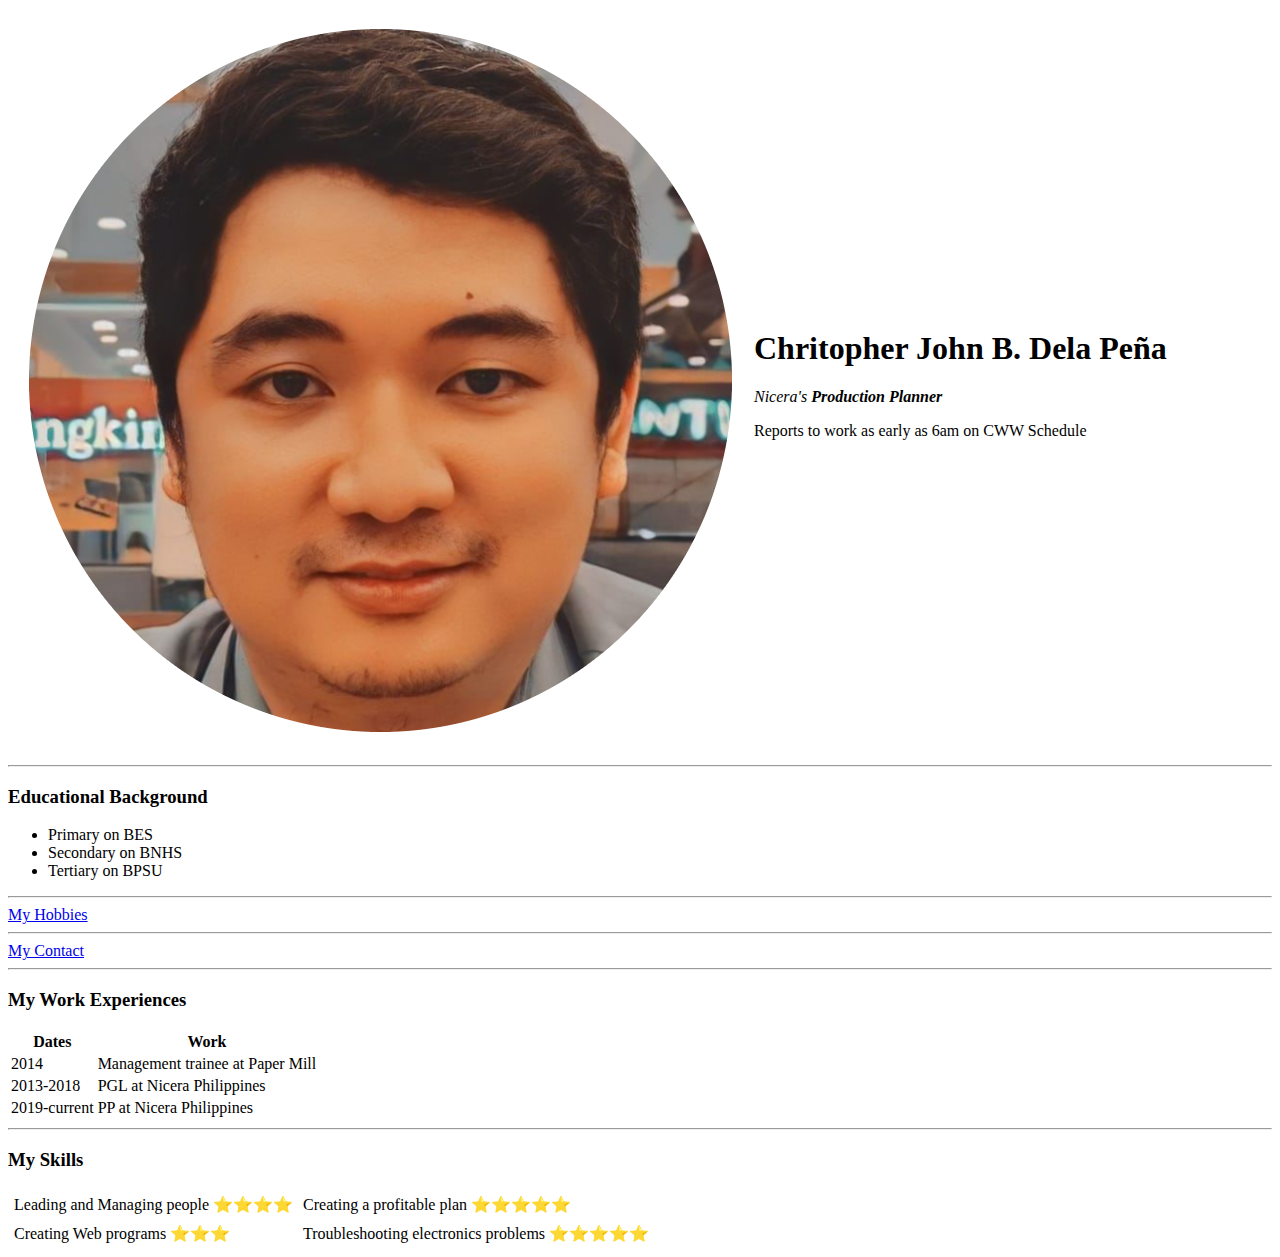
==== index.html @ 0995057b "added new files" ====
<!DOCTYPE html>
<head>
    <meta charset="utf-8">
    <title> Torz Personal Site</title>
</head>
<body>
    <table cellspacing="20">
        <tr>
            <td><img src="fb image-modified.png"></td>
            <td><h1>Chritopher John B. Dela Peña </h1>
                <p><em>Nicera's <strong>Production Planner</strong> </em></p>
                <p>Reports to work as early as 6am on CWW Schedule</p></td>
        </tr>
    </table>
<hr>
<h3>Educational Background</h3>
<ul>
    <li> Primary on BES</li>
    <li> Secondary on BNHS</li>
    <li> Tertiary on BPSU</li>
</ul>
<hr>
<a href="myhobbies.html">My Hobbies</a>
<hr>
<a href="contacts.html">My Contact</a>
<hr>
<h3>My Work Experiences</h3>
<table>
    <tr>
        <th>Dates</th>
        <th>Work</th>
    </tr>
<tr>
    <td>2014</td>
    <td>Management trainee at Paper Mill</td> 
</tr>
<tr>
    <td>2013-2018</td>
    <td>PGL at Nicera Philippines</td>
</tr>
<tr>
    <td>2019-current</td>
    <td>PP at Nicera Philippines</td>
</tr>
</table>
<hr>
<h3>My Skills</h3>
<table cellspacing="2">
    <tr>
        <td>
            <table>
                <tr>
                    <td>Leading and Managing people</td>
                    <td>⭐⭐⭐⭐</td>
                </tr>
            </table>
        </td>
        <td><table>
            <tr>
                <td>Creating a profitable plan</td>
                <td>⭐⭐⭐⭐⭐</td>
            </tr>
        </table>
    </td>
    </tr>
    <tr>
        <td>
            <table>
                <tr>
                    <td>Creating Web programs</td>
                    <td>⭐⭐⭐</td>
                </tr>
            </table>
        </td>
        <td><table>
            <tr>
                <td>Troubleshooting electronics problems</td>
                <td>⭐⭐⭐⭐⭐</td>
            </tr>
        </table>
    </td>
    </tr>
</table>
</body>
</html>
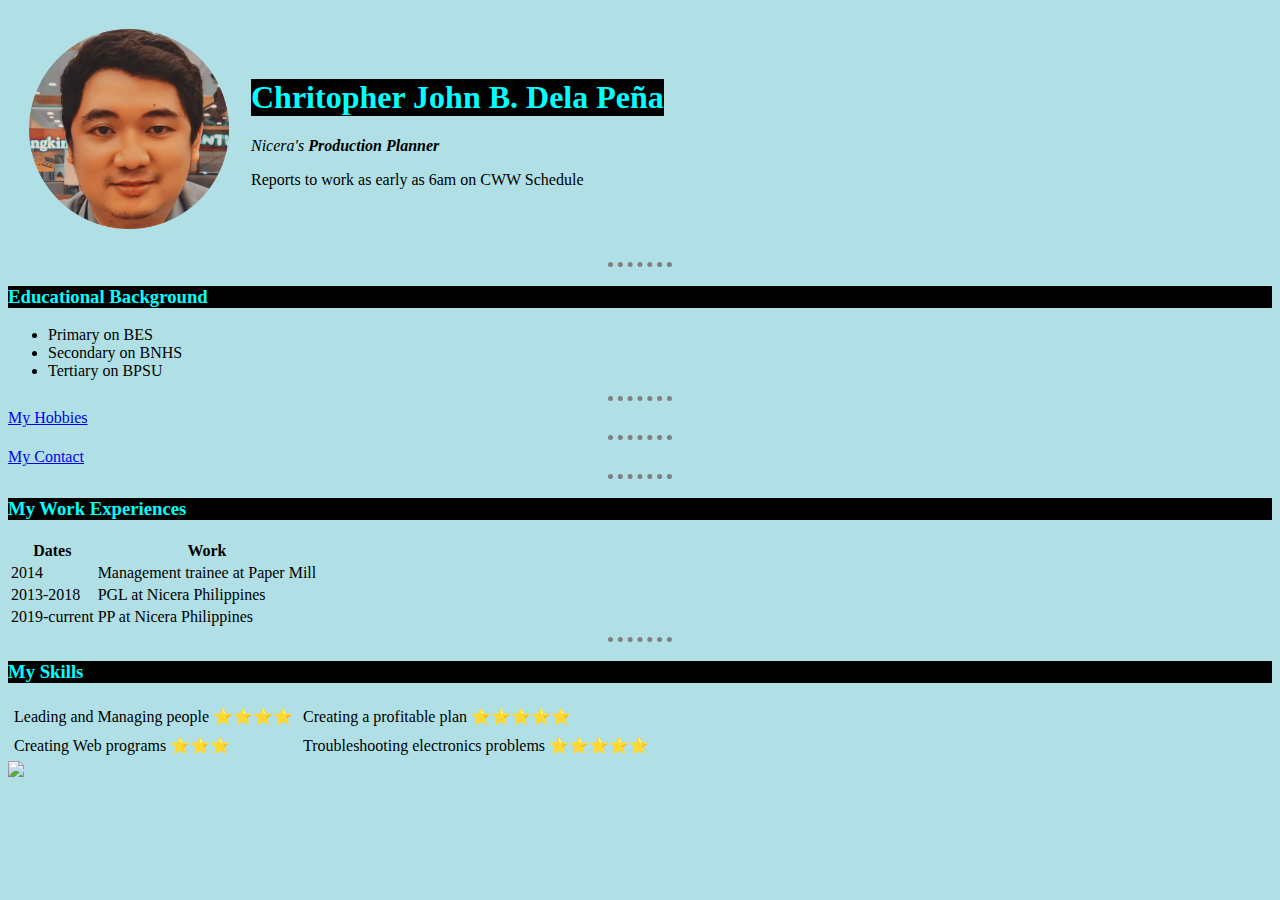
==== commit 1def2cf4: "Add files via upload" ====
--- a/index.html
+++ b/index.html
@@ -2,6 +2,7 @@
 <head>
     <meta charset="utf-8">
     <title> Torz Personal Site</title>
+<link rel="stylesheet" href="css/style.css">
 </head>
 <body>
     <table cellspacing="20">
@@ -81,5 +82,6 @@
     </td>
     </tr>
 </table>
+<img id="dribble" src="https://emojipedia-us.s3.dualstack.us-west-1.amazonaws.com/thumbs/120/apple/325/man-bouncing-ball_26f9-fe0f-200d-2642-fe0f.png">
 </body>
-</html>
+</html>--- a/css/style.css
+++ b/css/style.css
@@ -0,0 +1,20 @@
+
+body{
+    background-color: powderblue;
+}
+hr{border-style:none;
+    border-top-style: dotted;
+    border-color: gray;
+    border-width: 5px;
+height: 0px;
+width: 5%;
+border-radius: 0;}
+img{height: 200px;}
+
+h1{color: aqua;
+    background-color: black;}
+
+    h3{color:aqua;
+    background-color:black}
+
+    #dribble:hover{background-color: gold;}